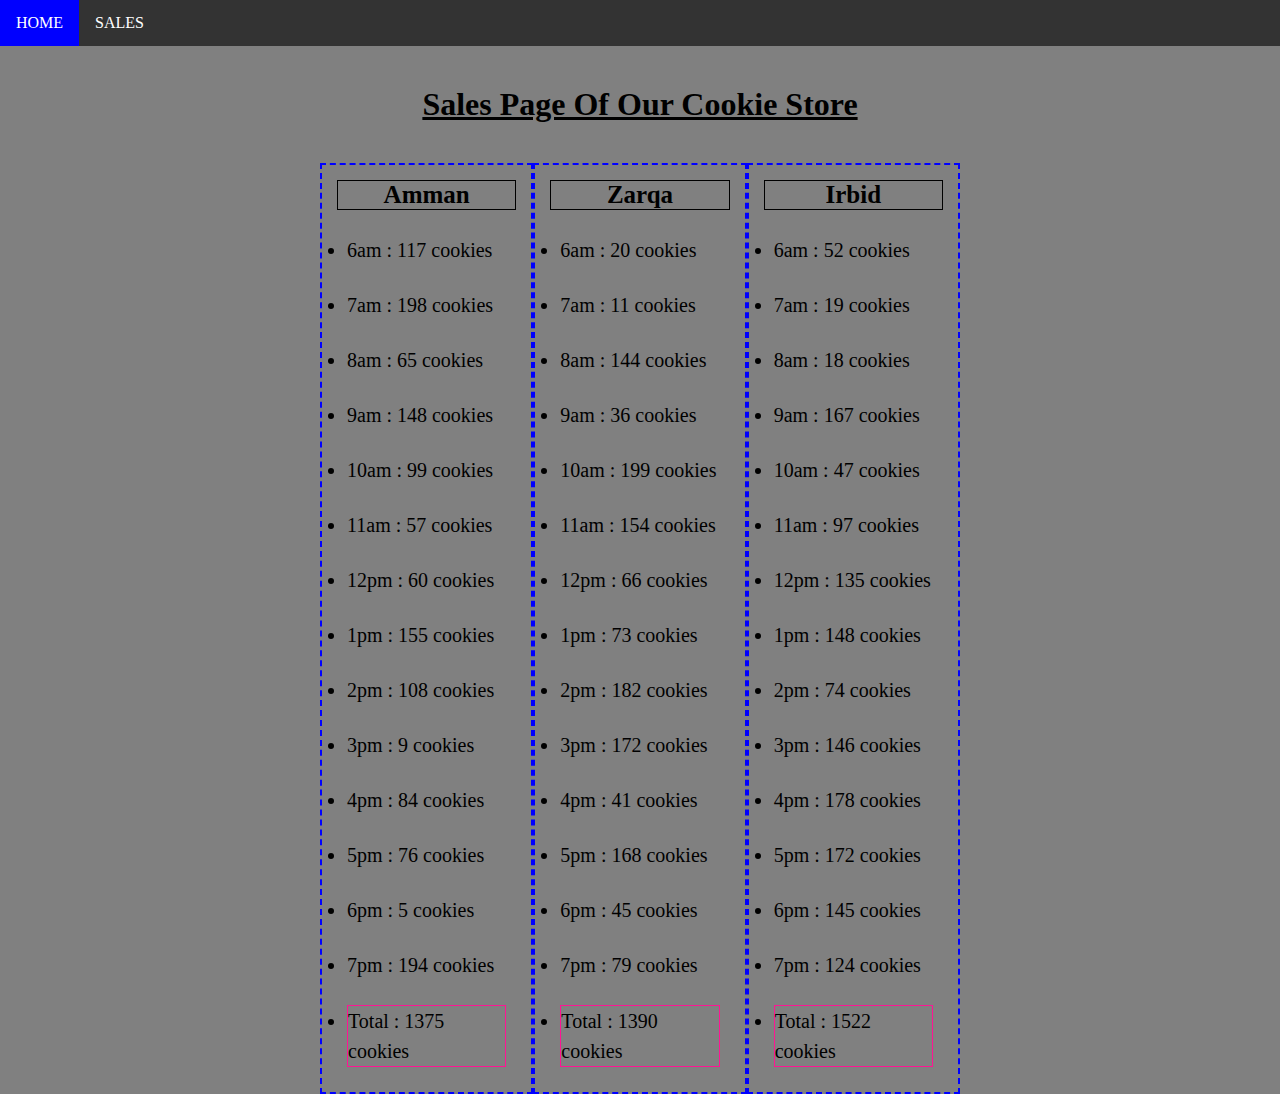
==== sales.html @ 76dade64 "adding nav bar and its style" ====
<!DOCTYPE html>
<html lang="en">
  <head>
    <meta charset="UTF-8" />
    <meta name="viewport" content="width=device-width, initial-scale=1.0" />
    <title>Sales Of Cookie</title>
    <link rel="stylesheet" href="sales.css" />
  </head>
  <body>
    <div id="navbar">
      <a href="index.html">Home</a>
      <a href="sales.html">Sales</a>
    </div>
    <h1>Sales page of our cookie store</h1>
    <div id="sales-container">
      <div id="branch1" class="border"></div>
      <div id="branch2" class="border"></div>
      <div id="branch3" class="border"></div>
    </div>
    <script src="sales.js"></script>
  </body>
</html>
---- sales.css ----
* {
  padding: 0;
  margin: 0;
}
body {
  background-color: gray;
}

#navbar {
  overflow: hidden;
  background-color: #333;
  width: 100%;
  position: sticky;
  top: 0;
}

#navbar a {
  float: left;
  font-size: 16px;
  color: white;
  text-align: center;
  padding: 14px 16px;
  text-decoration: none;
  text-transform: uppercase;
}

#navbar a:hover {
  background-color: blue;
}
.show {
  display: block;
}
h1 {
  text-transform: capitalize;
  text-align: center;
  text-decoration: underline;
  padding: 15px;
  margin: 25px;
}
.border {
  border: 2px dashed blue;
}
ul li {
  line-height: 1.5;
  text-justify: auto;
  font-size: 20px;
  margin: 25px;
}

ul li:last-child {
  border: deeppink 1px solid;
}

#sales-container {
  width: 50%;
  display: flex;
  flex-direction: row;
  justify-content: space-between;
  margin: 0 auto;
}

h3 {
  text-align: center;
  border: 1px solid black;
  font-size: 25px;

  margin: 15px;
}
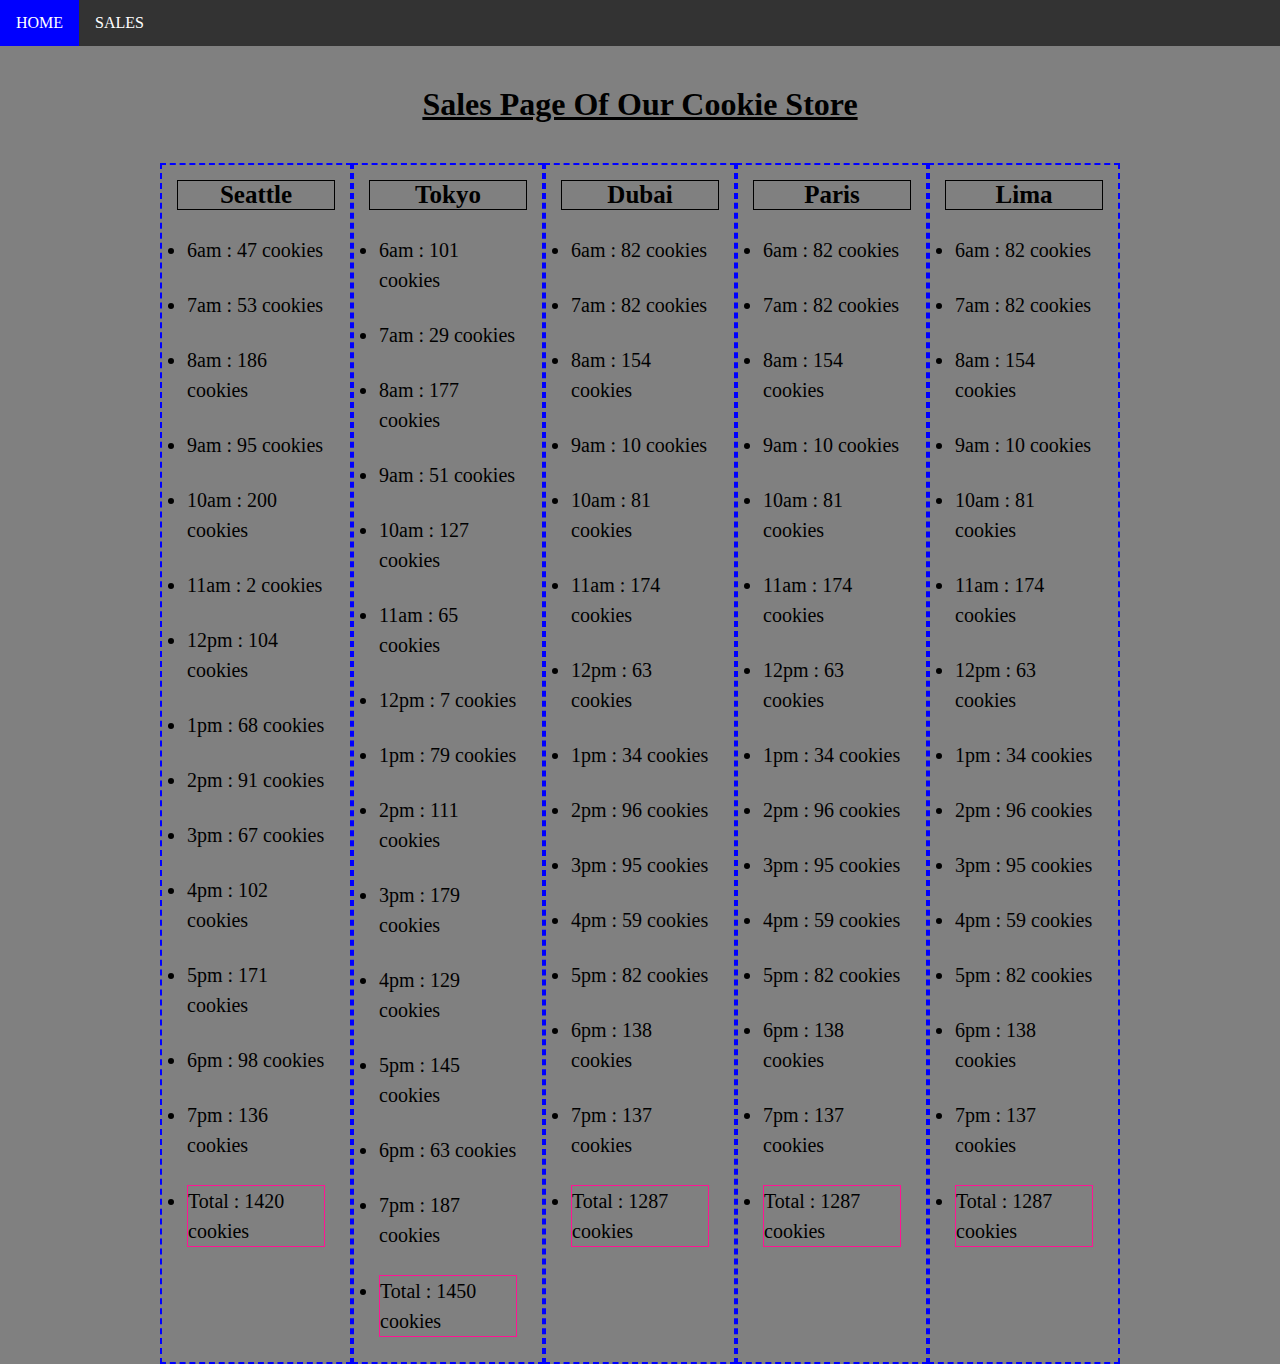
==== commit f644d2be: "adding two cites" ====
--- a/sales.html
+++ b/sales.html
@@ -16,6 +16,8 @@
       <div id="branch1" class="border"></div>
       <div id="branch2" class="border"></div>
       <div id="branch3" class="border"></div>
+      <div id="branch4" class="border"></div>
+      <div id="branch5" class="border"></div>
     </div>
     <script src="sales.js"></script>
   </body>
--- a/sales.css
+++ b/sales.css
@@ -52,7 +52,7 @@
 }
 
 #sales-container {
-  width: 50%;
+  width: 75%;
   display: flex;
   flex-direction: row;
   justify-content: space-between;
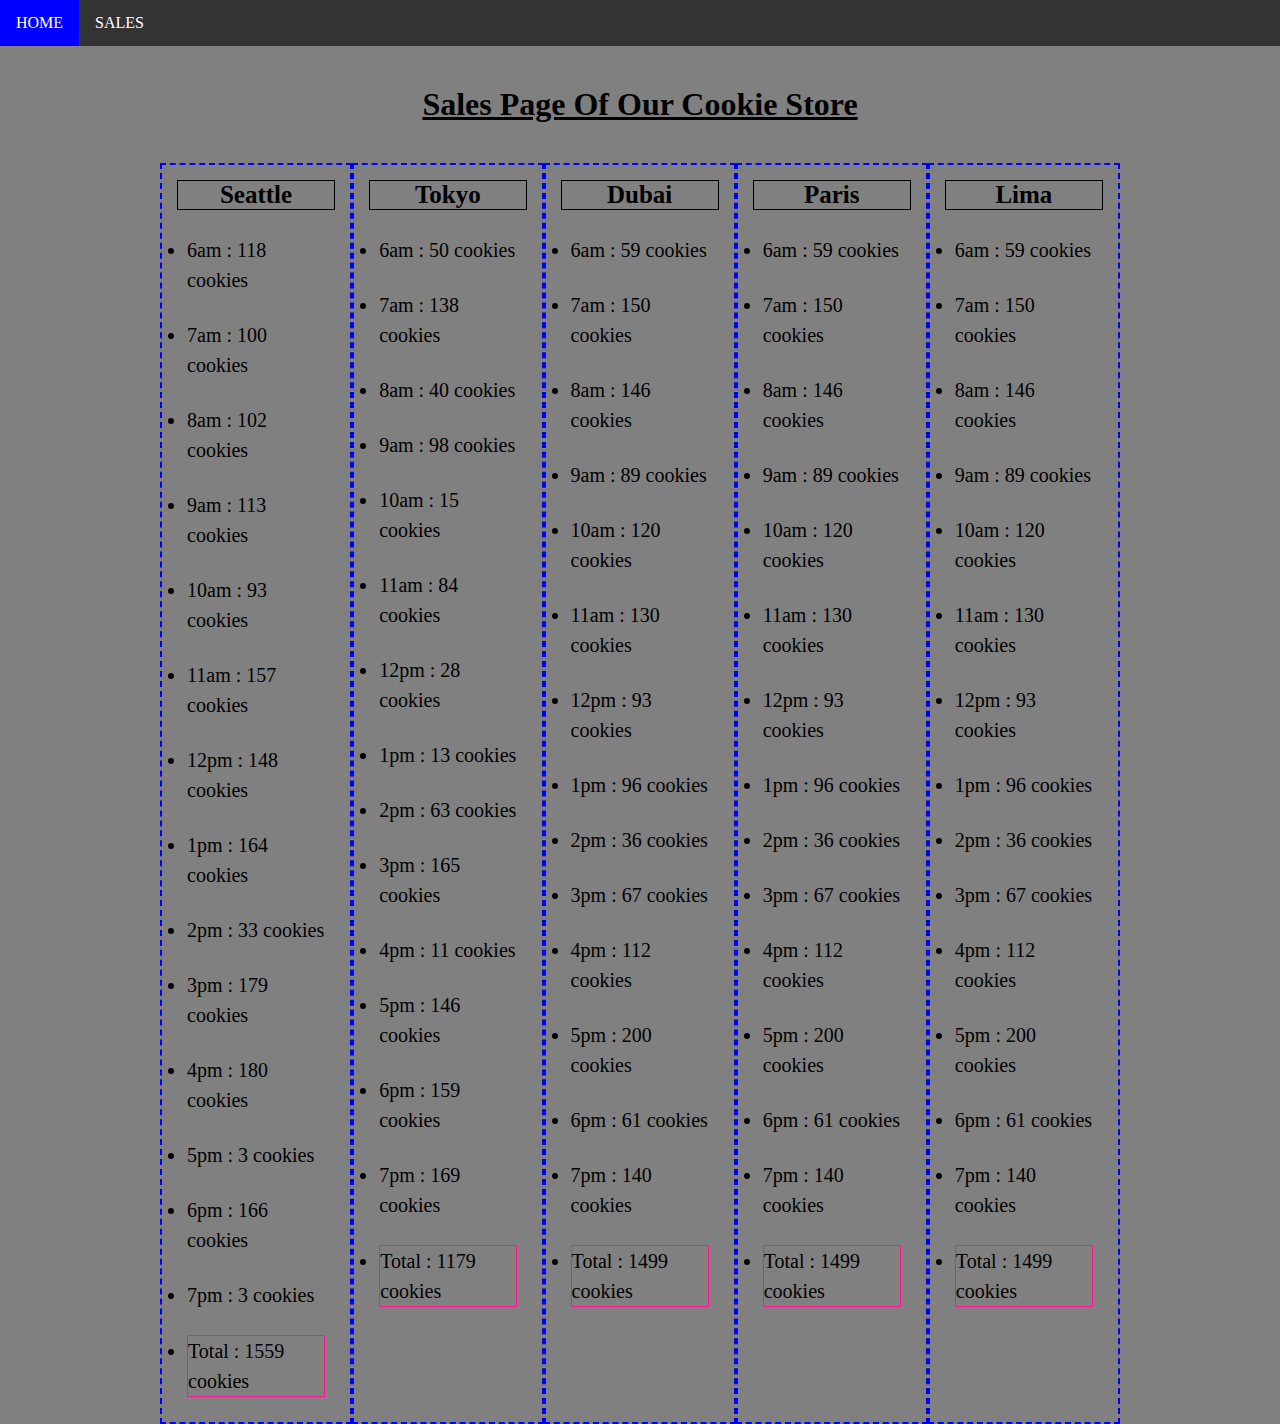
==== commit 390e073e: "adding a table div" ====
--- a/sales.html
+++ b/sales.html
@@ -19,6 +19,38 @@
       <div id="branch4" class="border"></div>
       <div id="branch5" class="border"></div>
     </div>
+    <div id="sales-table">
+      <!-- <table border="1">
+        <tr>
+          <th>Branches</th>
+          <th>6am</th>
+          <th>8am</th>
+          <th>9am</th>
+          <th>10am</th>
+        </tr>
+        <tr>
+          <td>Seattle</td>
+          <td>5</td>
+          <td>5</td>
+          <td>5</td>
+          <td>5</td>
+        </tr>
+        <tr>
+          <td>Seattle</td>
+          <td>5</td>
+          <td>5</td>
+          <td>5</td>
+          <td>5</td>
+        </tr>
+        <tr>
+          <td>Seattle</td>
+          <td>5</td>
+          <td>5</td>
+          <td>5</td>
+          <td>5</td>
+        </tr>
+      </table> -->
+    </div>
     <script src="sales.js"></script>
   </body>
 </html>
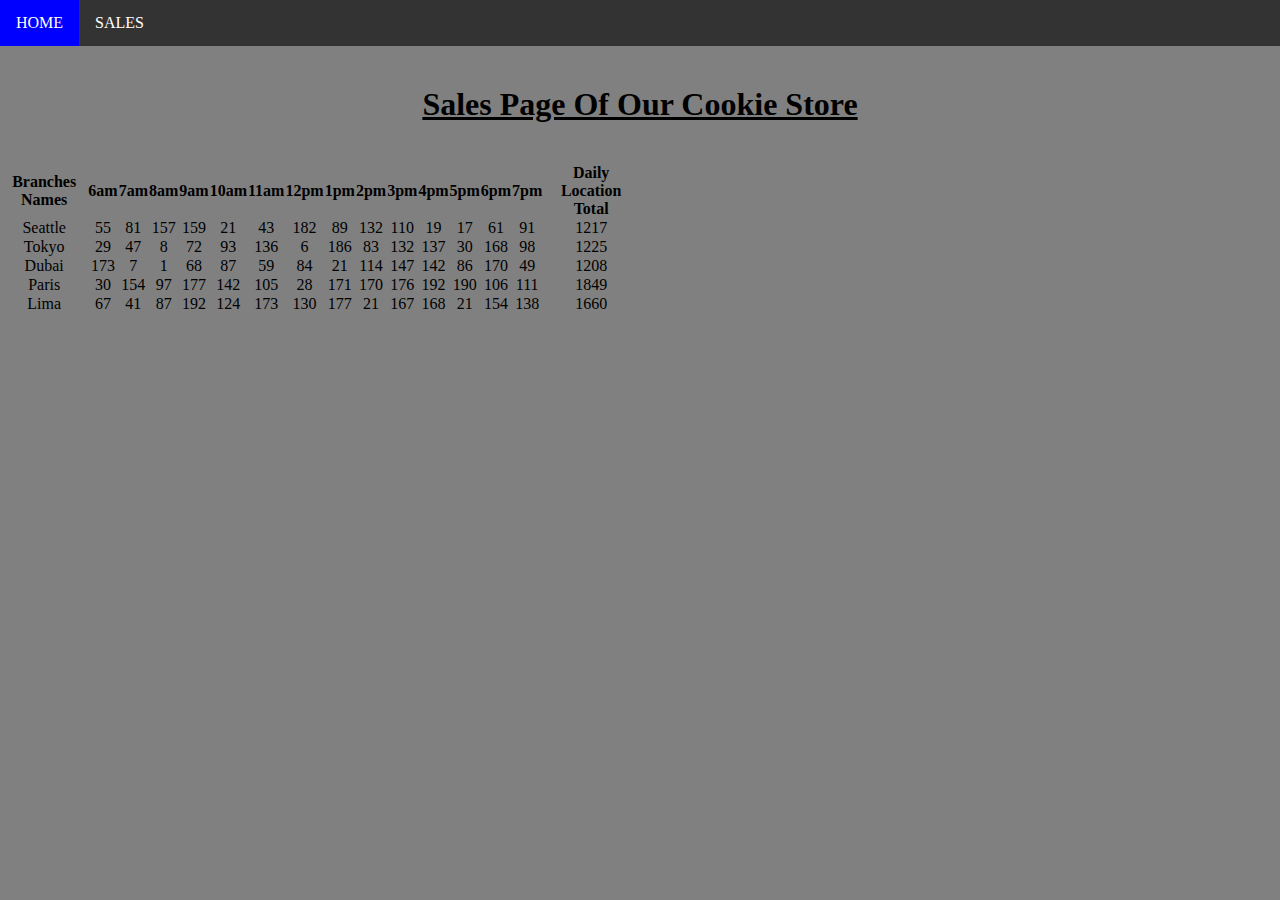
==== commit 3e089046: "finishing the lab and styling" ====
--- a/sales.html
+++ b/sales.html
@@ -12,13 +12,6 @@
       <a href="sales.html">Sales</a>
     </div>
     <h1>Sales page of our cookie store</h1>
-    <div id="sales-container">
-      <div id="branch1" class="border"></div>
-      <div id="branch2" class="border"></div>
-      <div id="branch3" class="border"></div>
-      <div id="branch4" class="border"></div>
-      <div id="branch5" class="border"></div>
-    </div>
     <div id="sales-table">
       <!-- <table border="1">
         <tr>
--- a/sales.css
+++ b/sales.css
@@ -66,3 +66,8 @@
 
   margin: 15px;
 }
+table {
+  border-collapse: collapse;
+  width: 50%;
+  text-align: center;
+}
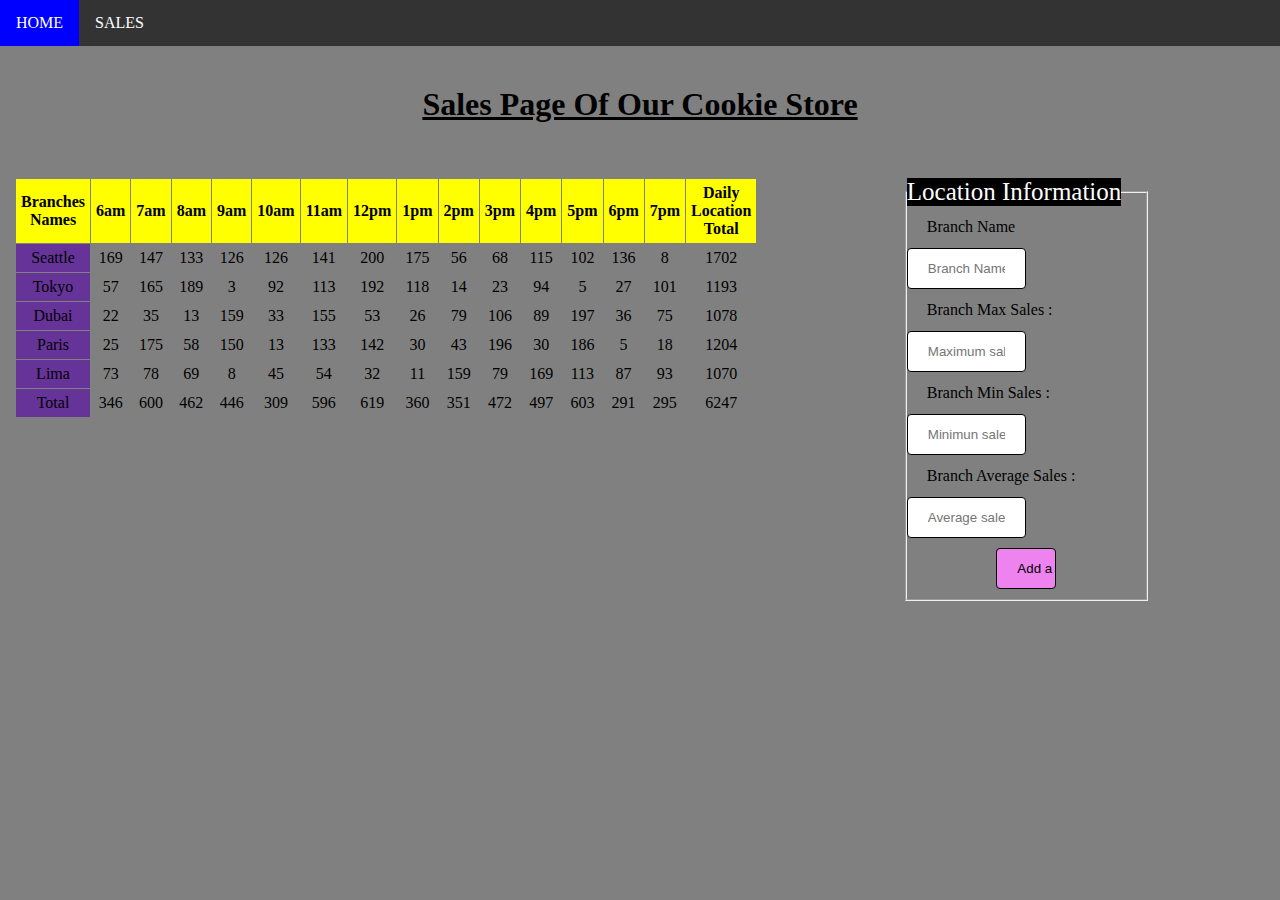
==== commit c803aa75: "adding the form with styling" ====
--- a/sales.html
+++ b/sales.html
@@ -12,37 +12,44 @@
       <a href="sales.html">Sales</a>
     </div>
     <h1>Sales page of our cookie store</h1>
-    <div id="sales-table">
-      <!-- <table border="1">
-        <tr>
-          <th>Branches</th>
-          <th>6am</th>
-          <th>8am</th>
-          <th>9am</th>
-          <th>10am</th>
-        </tr>
-        <tr>
-          <td>Seattle</td>
-          <td>5</td>
-          <td>5</td>
-          <td>5</td>
-          <td>5</td>
-        </tr>
-        <tr>
-          <td>Seattle</td>
-          <td>5</td>
-          <td>5</td>
-          <td>5</td>
-          <td>5</td>
-        </tr>
-        <tr>
-          <td>Seattle</td>
-          <td>5</td>
-          <td>5</td>
-          <td>5</td>
-          <td>5</td>
-        </tr>
-      </table> -->
+    <div class="container">
+      <div id="sales-table"></div>
+      <div id="sales-form">
+        <form>
+          <fieldset>
+            <legend>Location Information</legend>
+            <label for="branch-name">Branch Name</label>
+            <input
+              type="text"
+              id="branch-name"
+              name="branch-name"
+              placeholder="Branch Name"
+            />
+            <label for="max-number">Branch Max Sales : </label>
+            <input
+              type="text"
+              id="max-number"
+              name="max-number"
+              placeholder="Maximum sales if cookie"
+            />
+            <label for="min-number">Branch Min Sales : </label>
+            <input
+              type="text"
+              id="min-number"
+              name="min-number"
+              placeholder="Minimun sales if cookie"
+            />
+            <label for="average-number">Branch Average Sales : </label>
+            <input
+              type="text"
+              id="average-number"
+              name="average-number"
+              placeholder="Average sales if cookie"
+            />
+            <input type="submit" value="Add a branch" />
+          </fieldset>
+        </form>
+      </div>
     </div>
     <script src="sales.js"></script>
   </body>
--- a/sales.css
+++ b/sales.css
@@ -51,12 +51,53 @@
   border: deeppink 1px solid;
 }
 
-#sales-container {
-  width: 75%;
+.container {
+  width: 100%;
   display: flex;
   flex-direction: row;
   justify-content: space-between;
+}
+
+#sales-table {
+  margin: 15px;
+}
+
+#sales-form {
+  margin: 15px;
+  width: 50%;
+}
+
+#sales-form input[type="submit"] {
+  background-color: violet;
+  width: 25%;
+  display: block;
+  margin: 10px auto;
+}
+
+#sales-form fieldset {
+  width: 50%;
   margin: 0 auto;
+}
+#sales-form legend {
+  font-size: 25px;
+  background-color: #000000;
+  color: white;
+}
+
+#sales-form input {
+  width: 50%;
+  padding: 12px 20px;
+  display: inline-block;
+  border: 1px solid black;
+  border-radius: 4px;
+  box-sizing: border-box;
+}
+
+#sales-form label {
+  width: 100%;
+  padding: 12px 20px;
+  margin: 0;
+  display: inline-block;
 }
 
 h3 {
@@ -68,6 +109,18 @@
 }
 table {
   border-collapse: collapse;
-  width: 50%;
+  width: 100%;
   text-align: center;
 }
+
+th,
+td {
+  padding: 5px;
+}
+
+th {
+  background-color: yellow;
+}
+td:first-child {
+  background-color: rebeccapurple;
+}
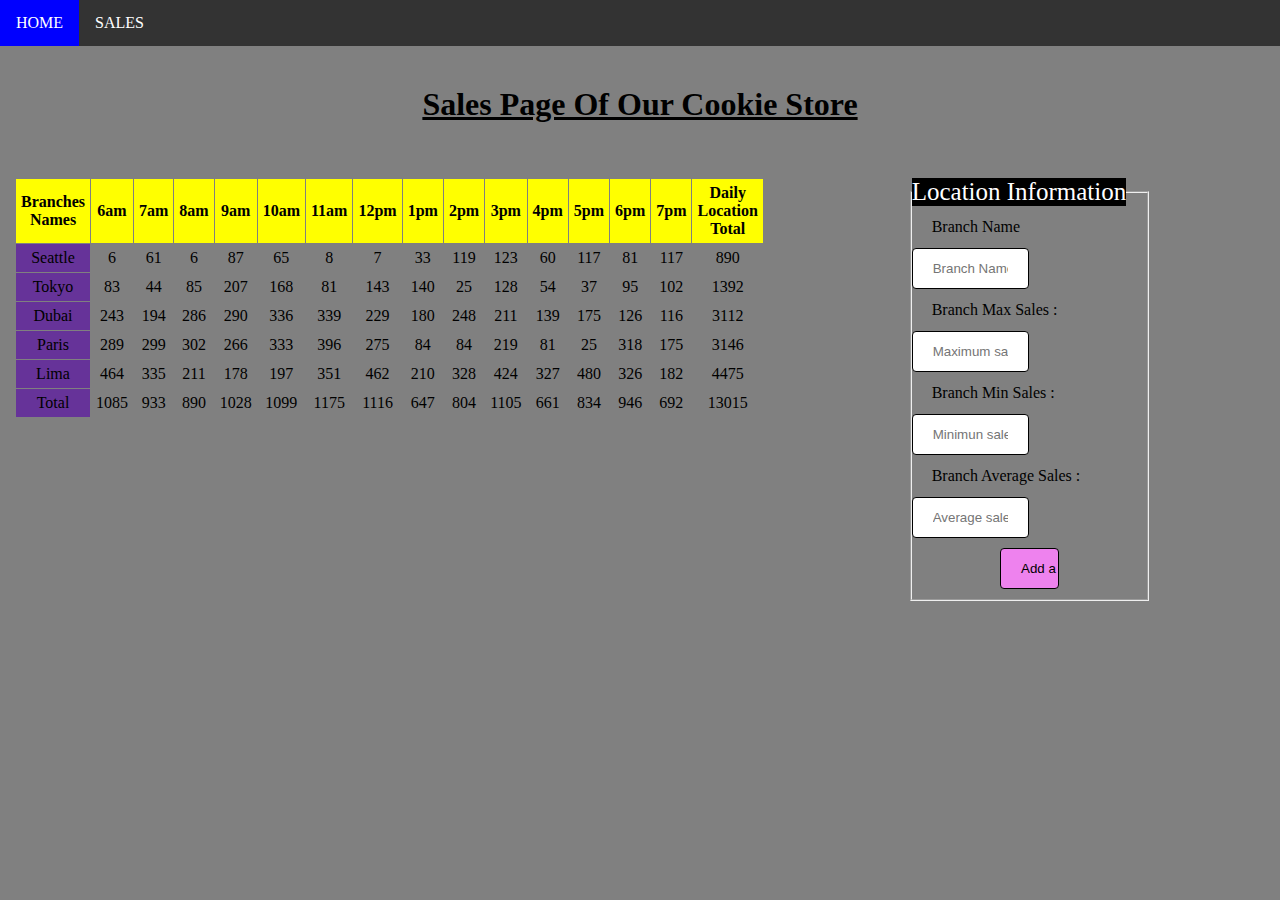
==== commit 397ec498: "finish validation" ====
--- a/sales.html
+++ b/sales.html
@@ -24,6 +24,8 @@
               id="branch-name"
               name="branch-name"
               placeholder="Branch Name"
+              required
+              pattern="^[a-zA-Z ]*$"
             />
             <label for="max-number">Branch Max Sales : </label>
             <input
@@ -31,6 +33,8 @@
               id="max-number"
               name="max-number"
               placeholder="Maximum sales if cookie"
+              required
+              pattern="[\d]"
             />
             <label for="min-number">Branch Min Sales : </label>
             <input
@@ -38,6 +42,8 @@
               id="min-number"
               name="min-number"
               placeholder="Minimun sales if cookie"
+              required
+              pattern="[\d]"
             />
             <label for="average-number">Branch Average Sales : </label>
             <input
@@ -45,6 +51,8 @@
               id="average-number"
               name="average-number"
               placeholder="Average sales if cookie"
+              required
+              pattern="[\d]"
             />
             <input type="submit" value="Add a branch" />
           </fieldset>
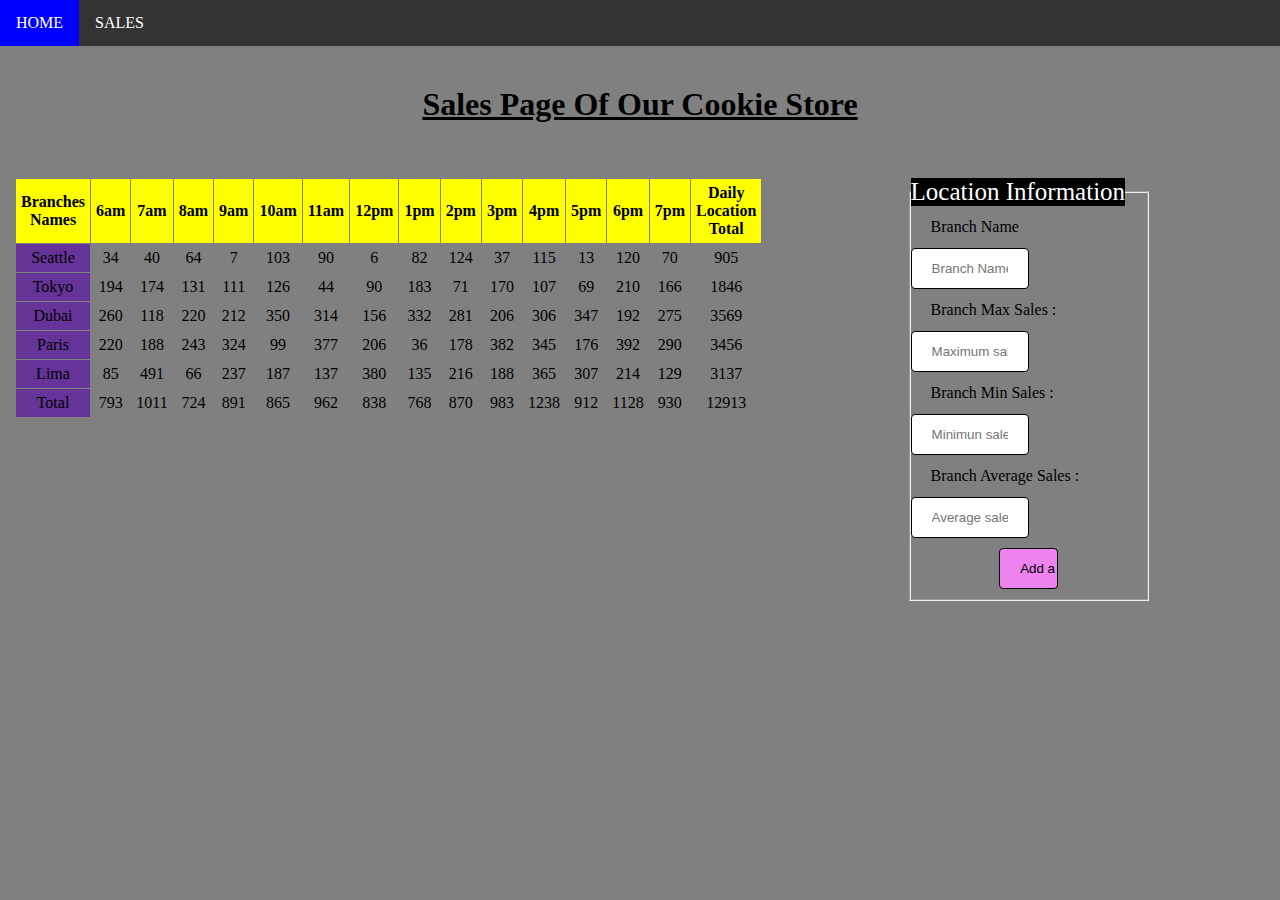
==== commit 5ad8c065: "finsih with Stretch Goals" ====
--- a/sales.html
+++ b/sales.html
@@ -34,7 +34,7 @@
               name="max-number"
               placeholder="Maximum sales if cookie"
               required
-              pattern="[\d]"
+              pattern="\d*"
             />
             <label for="min-number">Branch Min Sales : </label>
             <input
@@ -43,7 +43,7 @@
               name="min-number"
               placeholder="Minimun sales if cookie"
               required
-              pattern="[\d]"
+              pattern="\d*"
             />
             <label for="average-number">Branch Average Sales : </label>
             <input
@@ -52,7 +52,7 @@
               name="average-number"
               placeholder="Average sales if cookie"
               required
-              pattern="[\d]"
+              pattern="[0-9]+([\.,][0-9]+)?"
             />
             <input type="submit" value="Add a branch" />
           </fieldset>
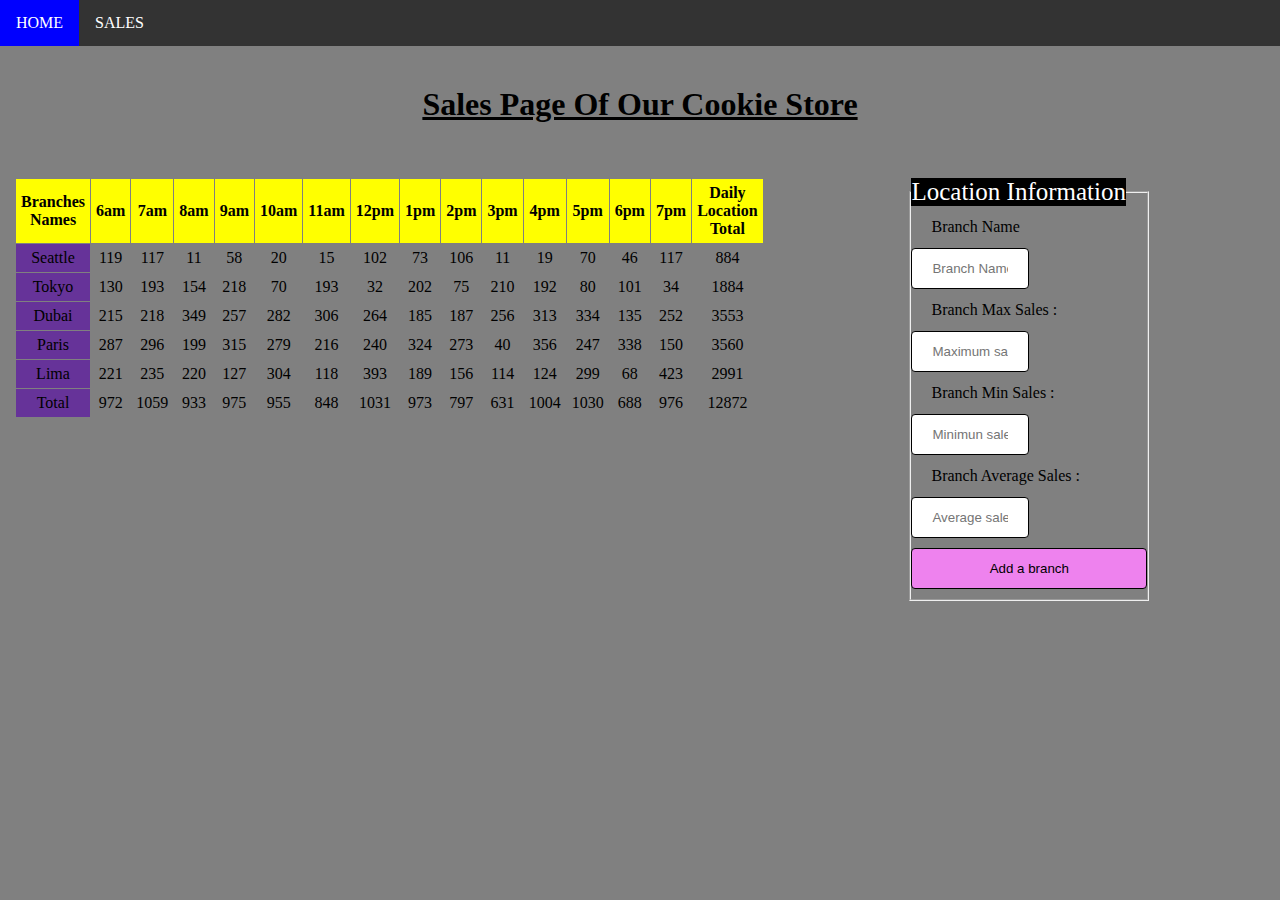
==== commit f328680f: "fixing the object" ====
--- a/sales.html
+++ b/sales.html
@@ -15,14 +15,14 @@
     <div class="container">
       <div id="sales-table"></div>
       <div id="sales-form">
-        <form>
+        <form id="location-form">
           <fieldset>
             <legend>Location Information</legend>
             <label for="branch-name">Branch Name</label>
             <input
               type="text"
               id="branch-name"
-              name="branch-name"
+              name="branchname"
               placeholder="Branch Name"
               required
               pattern="^[a-zA-Z ]*$"
@@ -31,7 +31,7 @@
             <input
               type="text"
               id="max-number"
-              name="max-number"
+              name="maxnumber"
               placeholder="Maximum sales if cookie"
               required
               pattern="\d*"
@@ -40,7 +40,7 @@
             <input
               type="text"
               id="min-number"
-              name="min-number"
+              name="minnumber"
               placeholder="Minimun sales if cookie"
               required
               pattern="\d*"
@@ -49,7 +49,7 @@
             <input
               type="text"
               id="average-number"
-              name="average-number"
+              name="averagenumber"
               placeholder="Average sales if cookie"
               required
               pattern="[0-9]+([\.,][0-9]+)?"
--- a/sales.css
+++ b/sales.css
@@ -69,7 +69,7 @@
 
 #sales-form input[type="submit"] {
   background-color: violet;
-  width: 25%;
+  width: 100%;
   display: block;
   margin: 10px auto;
 }
